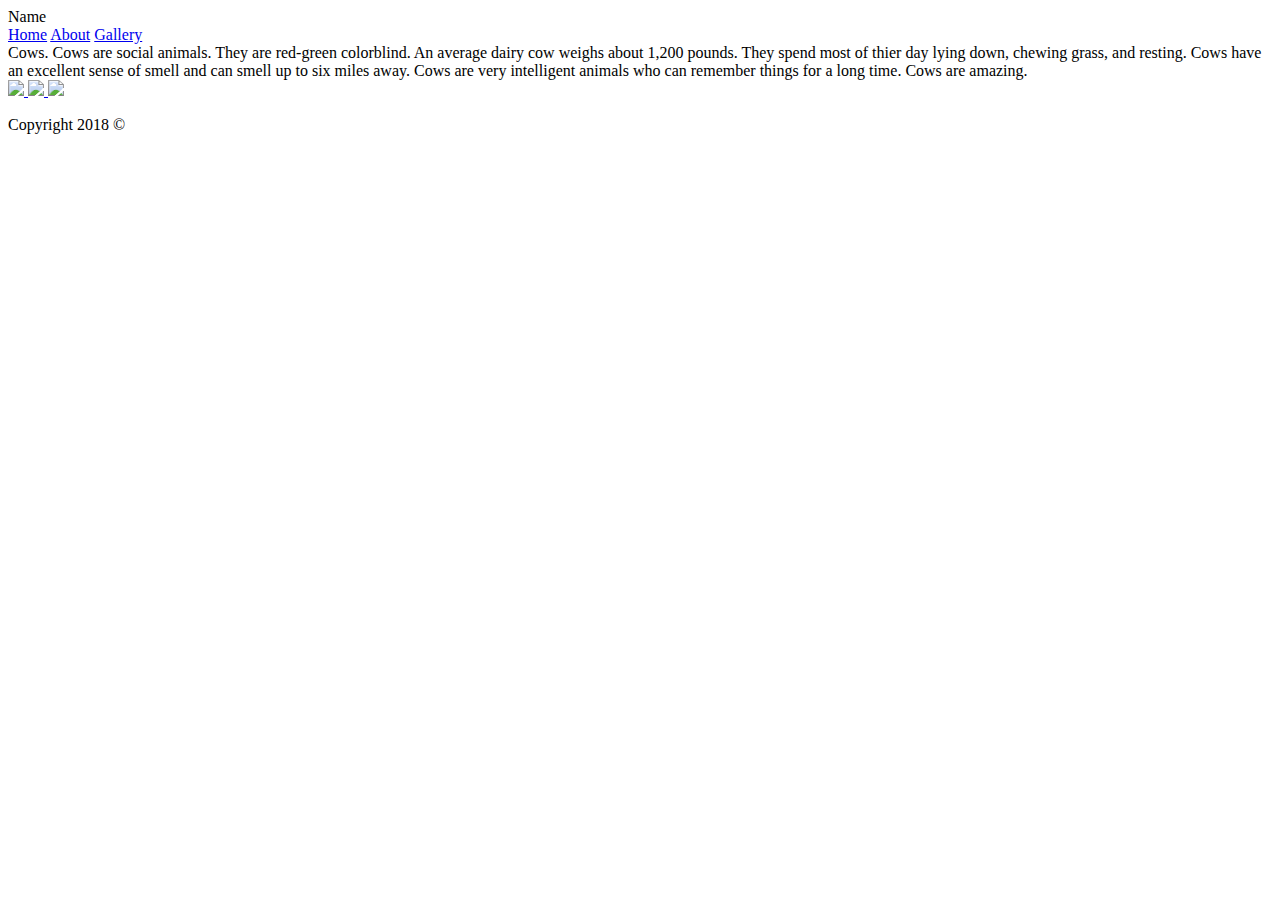
==== about.html @ c4036653 "Set up for the base of fanpage" ====
<!DOCTYPE html>
<html>
    <head>
        <title> </title>
        <meta charset="utf-8"/>
        <link rel="stylesheet" href="style.css" type="text/css" />
    </head>
    <body>
        <div class="header">Name</div>
        <div class=navbar>
             <a href="index.html">Home</a>
             <a href="about.html">About</a>
             <a href="gallery.html">Gallery</a>
        </div>
        <div class="aboutMain">
            <div class="leftPane">
                Cows. Cows are social animals. They are red-green colorblind. An average dairy cow weighs about 1,200 pounds. They spend most of thier day lying down, chewing grass, and resting. Cows have an excellent sense of smell and can smell up to six miles away. Cows are very intelligent animals who can remember things for a long time. Cows are amazing. 
            </div>
             <div class="rightPane">
            </div>
        </div>
        <div class="footer">
            <div class="social">
                <a href="#">
                    <img class="social-image" src="https://upload.wikimedia.org/wikipedia/commons/thumb/c/c2/F_icon.svg/2000px-F_icon.svg.png">
                </a>
                <a href="#">
                    <img class="social-image" src="http://goinkscape.com/wp-content/uploads/2015/07/twitter-logo-final.png">
                </a>
                <a href="#">
                    <img class="social-image" src="https://instagram-brand.com/wp-content/uploads/2016/11/app-icon2.png">
                </a>
            </div>
            <div>
                <p>Copyright 2018 &copy</p>
            </div>
        </div>
        <script src="https://ajax.googleapis.com/ajax/libs/jquery/3.3.1/jquery.min.js"></script>
        <script type="text/javascript" src="js/script.js"></script>
    </body>
</html>
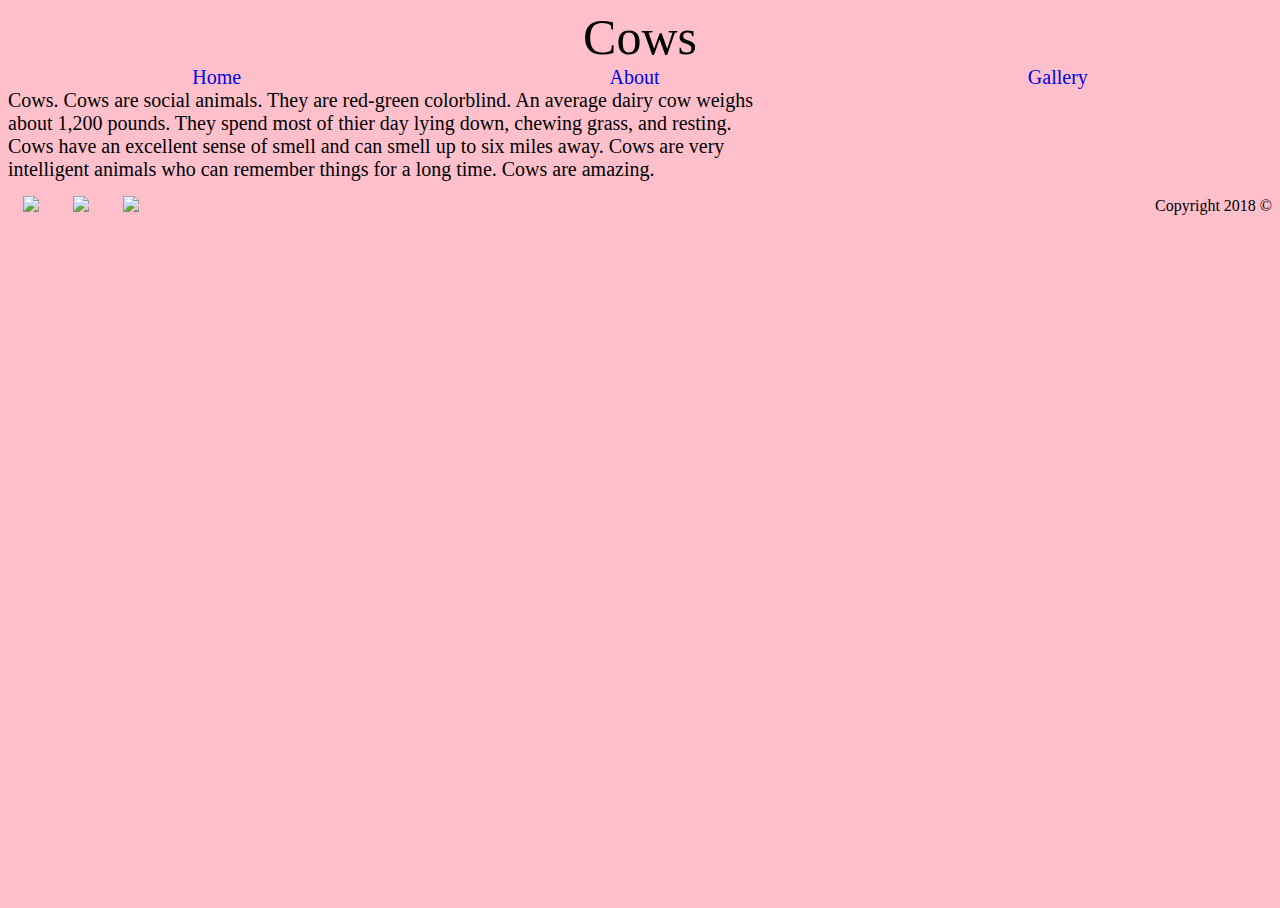
==== commit 42b24f70: "used flexbox to organize the about and gallery page" ====
--- a/about.html
+++ b/about.html
@@ -3,10 +3,10 @@
     <head>
         <title> </title>
         <meta charset="utf-8"/>
-        <link rel="stylesheet" href="style.css" type="text/css" />
+        <link rel="stylesheet" href="css/style.css" type="text/css" />
     </head>
     <body>
-        <div class="header">Name</div>
+        <div class="header">Cows</div>
         <div class=navbar>
              <a href="index.html">Home</a>
              <a href="about.html">About</a>
--- a/css/style.css
+++ b/css/style.css
@@ -0,0 +1,52 @@
+html {
+    height: 100%;
+}
+
+body {
+    height: 100%;
+    background-color: pink;
+}
+a {
+    text-decoration: none;
+}
+.header {
+    display: flex;
+    justify-content: center;
+    font-size: 50px;
+}
+.navbar {
+    display: flex;
+    justify-content: space-around;
+    font-size: 20px;
+}
+.footer {
+    display: flex;
+    justify-content: space-between;
+}
+.main {
+    height: 100%;
+    background-image: url("https://media.mnn.com/assets/images/2017/01/cow-in-pasture.jpg.838x0_q80.jpg");
+}
+.social-image{
+    width: 30px;
+    margin: 15px;
+}
+.aboutMain {
+    display: flex;
+}
+.leftPane {
+    font-size: 20px;
+    width: 60%;
+}
+.rightPane {
+    width: 40%;
+    background-image: url("https://encrypted-tbn0.gstatic.com/images?q=tbn:ANd9GcTuIHtvu03pSmm_T0rKckWOQlyNuN6T_gZHRCHWGi0Qf7e46wGnpQ");
+}
+
+.thumbnail {
+    display: block;
+    justify-content: center;
+}
+.thumbnail-image {
+    width: 250px;
+}
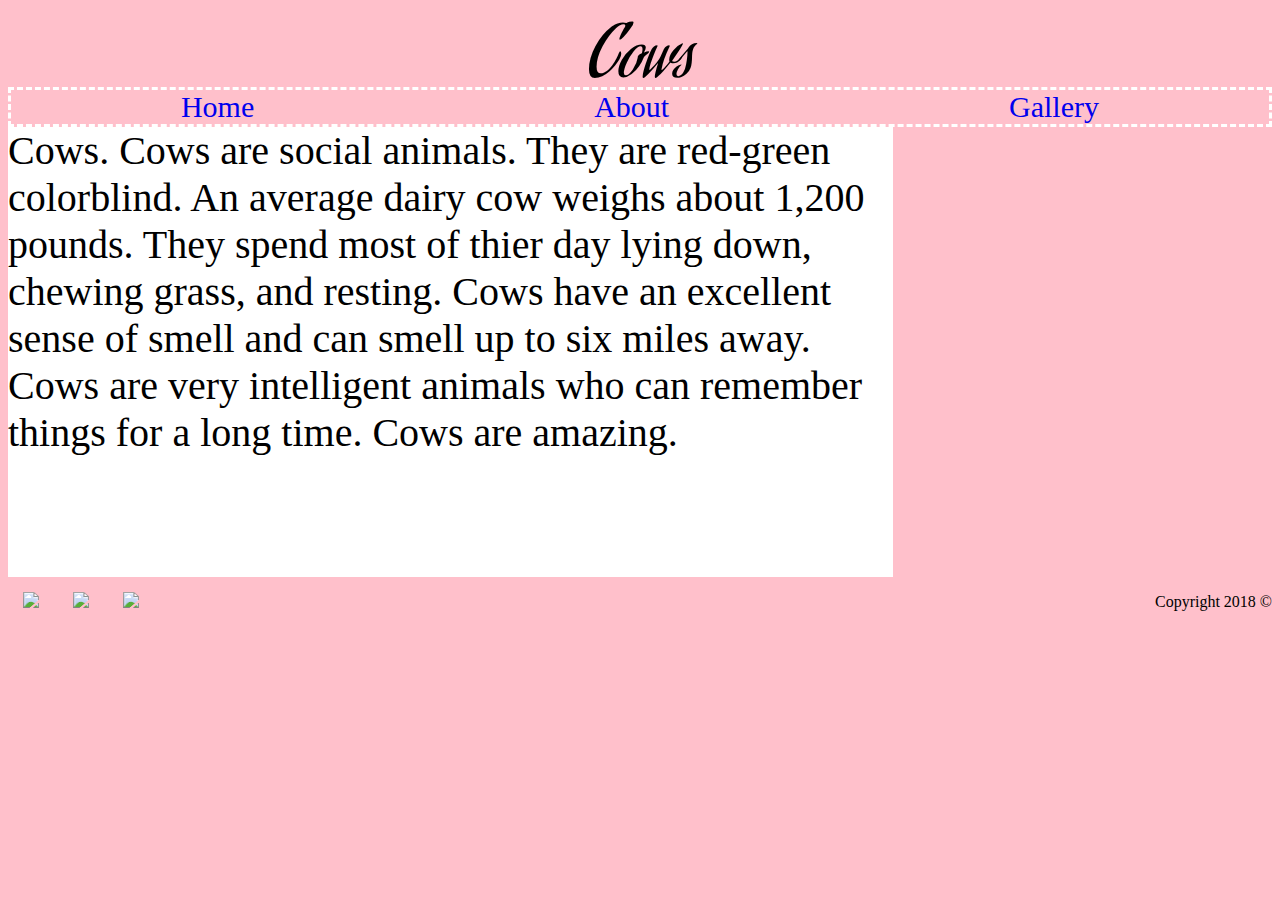
==== commit b9128223: "final touches up box model" ====
--- a/about.html
+++ b/about.html
@@ -4,6 +4,7 @@
         <title> </title>
         <meta charset="utf-8"/>
         <link rel="stylesheet" href="css/style.css" type="text/css" />
+        <link href='https://fonts.googleapis.com/css?family=Aguafina Script' rel='stylesheet'>
     </head>
     <body>
         <div class="header">Cows</div>
--- a/css/style.css
+++ b/css/style.css
@@ -12,12 +12,15 @@
 .header {
     display: flex;
     justify-content: center;
-    font-size: 50px;
+    font-size: 70px;
+    font-family:'Aguafina Script';
+    margin-bottom: -30px;
 }
 .navbar {
     display: flex;
     justify-content: space-around;
-    font-size: 20px;
+    font-size: 30px;
+    border: 3px dashed white;
 }
 .footer {
     display: flex;
@@ -25,6 +28,8 @@
 }
 .main {
     height: 100%;
+    background-repeat: no-repeat;
+    background-size: cover;
     background-image: url("https://media.mnn.com/assets/images/2017/01/cow-in-pasture.jpg.838x0_q80.jpg");
 }
 .social-image{
@@ -35,18 +40,20 @@
     display: flex;
 }
 .leftPane {
-    font-size: 20px;
-    width: 60%;
+    font-size: 40px;
+    width: 70%;
+    background-color: white;
 }
 .rightPane {
-    width: 40%;
+    width: 30%;
+    height: 450px;
     background-image: url("https://encrypted-tbn0.gstatic.com/images?q=tbn:ANd9GcTuIHtvu03pSmm_T0rKckWOQlyNuN6T_gZHRCHWGi0Qf7e46wGnpQ");
 }
 
-.thumbnail {
+.thumbnail-image {
     display: block;
-    justify-content: center;
+    margin: 40px;
+    margin-left: 350px;
+    border: 5px dotted white;
+    padding: 30px;
 }
-.thumbnail-image {
-    width: 250px;
-}
